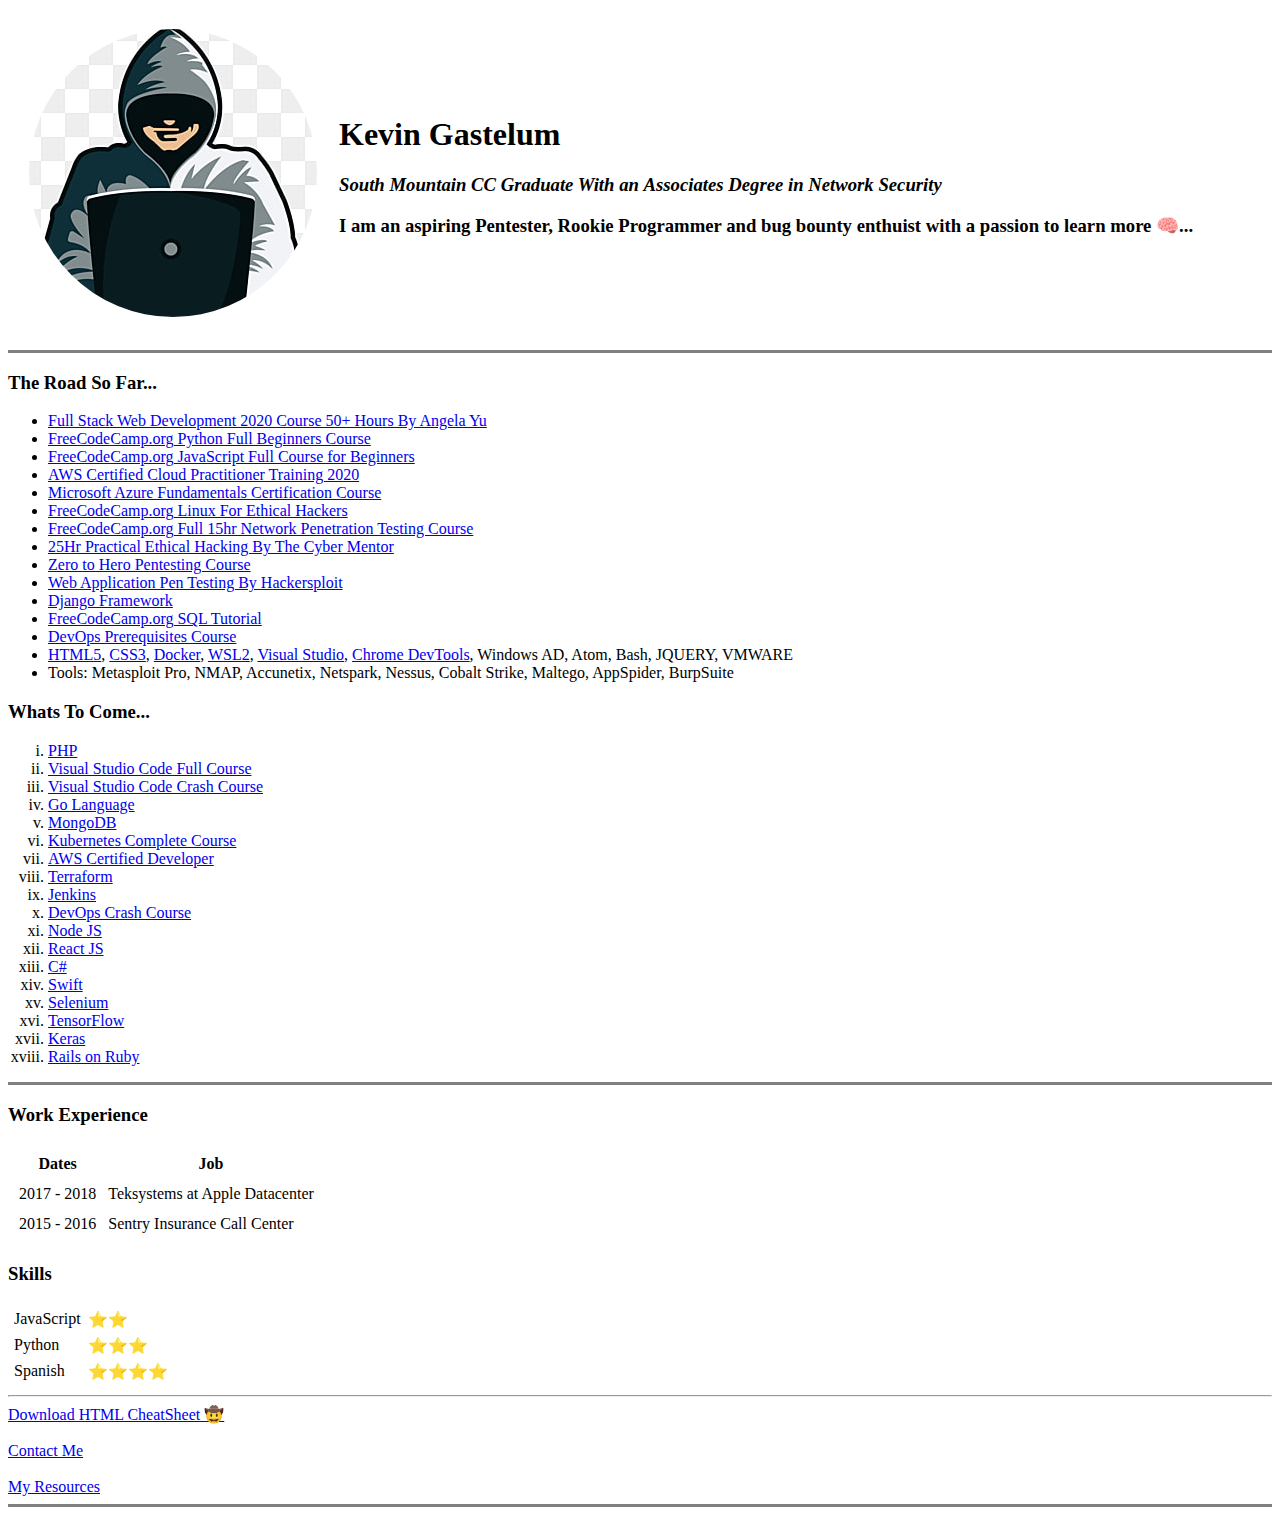
==== index.html @ 0a1ff711 "Add initial cv website files" ====
<!DOCTYPE html>
<html lang="en" dir="ltr">
<head>
  <meta charset="utf-8">
  <title>👾 Kevin's Personal Site</title>
</head>

<body>
  <table cellspacing="20">
    <tr>
      <td><img src="Round.png" alt="Kevin Pic"></td>
      <td><h1> Kevin Gastelum </h1>
      <h3><em>South Mountain CC Graduate With an <strong>Associates Degree in Network Security</strong></em></h3>
      <h3>I am an aspiring Pentester, Rookie Programmer and bug bounty enthuist with a passion to learn more 🧠...</h3></td>
    </tr>
  </table>

  <hr size="3" noshade>

  <h3>The Road So Far...</h3>
  <ul>
    <li><a href="https://www.udemy.com/course/the-complete-web-development-bootcamp/?referralCode=F2958B9D9447BDFC8244">Full Stack Web Development 2020 Course 50+ Hours By Angela Yu</a></li>
    <li><a href="https://www.youtube.com/watch?v=rfscVS0vtbw">FreeCodeCamp.org Python Full Beginners Course</a></li>
    <li><a href="https://www.youtube.com/watch?v=PkZNo7MFNFg">FreeCodeCamp.org JavaScript Full Course for Beginners</a></li>
    <li><a href="https://www.youtube.com/watch?v=3hLmDS179YE">AWS Certified Cloud Practitioner Training 2020</a></li>
    <li><a href="https://www.youtube.com/watch?v=NKEFWyqJ5XA">Microsoft Azure Fundamentals Certification Course</a></li>
    <li><a href="https://www.youtube.com/watch?v=lZAoFs75_cs">FreeCodeCamp.org Linux For Ethical Hackers</a></li>
    <li><a href="https://www.youtube.com/watch?v=3Kq1MIfTWCE">FreeCodeCamp.org Full 15hr Network Penetration Testing Course</a></li>
    <li><a href="https://academy.tcm-sec.com/p/practical-ethical-hacking-the-complete-course">25Hr Practical Ethical Hacking By The Cyber Mentor</a></li>
    <li><a href="https://www.thecybermentor.com/zero-to-hero-pentesting">Zero to Hero Pentesting Course</a></li>
    <li><a href="https://www.youtube.com/watch?v=2_lswM1S264">Web Application Pen Testing By Hackersploit</a></li>
    <li><a href="https://www.youtube.com/watch?v=F5mRW0jo-U4">Django Framework</a></li>
    <li><a href="https://www.youtube.com/watch?v=HXV3zeQKqGY">FreeCodeCamp.org SQL Tutorial</a></li>
    <li><a href="https://kodekloud.com/p/devops-pre-requisite-course-labs?utm_source=devopslabs&utm_medium=YouTube&src=ytb_fcc_devops_labs">DevOps Prerequisites Course</a></li>
    <li><a href="https://www.youtube.com/watch?v=DPnqb74Smug">HTML5</a>, <a href="https://www.youtube.com/watch?v=CUxH_rWSI1k">CSS3</a>, <a href="https://www.youtube.com/watch?v=3c-iBn73dDE">Docker</a>, <a
        href="https://www.youtube.com/watch?v=AfVH54edAHU">WSL2</a>, <a href="https://code.visualstudio.com/docs/getstarted/introvideos">Visual Studio</a>, <a href="https://www.youtube.com/watch?v=x4q86IjJFag">Chrome DevTools</a>, Windows AD, Atom,
      Bash, JQUERY, VMWARE</li>
    <li>Tools: Metasploit Pro, NMAP, Accunetix, Netspark, Nessus, Cobalt Strike, Maltego, AppSpider, BurpSuite</li>
  </ul>

  <h3>Whats To Come...</h3>
  <ol type="i">
    <li><a href="https://www.youtube.com/watch?v=OK_JCtrrv-c">PHP</a></li>
    <li><a href="https://www.youtube.com/watch?v=UTQp6mvhb0Y">Visual Studio Code Full Course</a></li>
    <li><a href="https://www.youtube.com/watch?v=WPqXP_kLzpo">Visual Studio Code Crash Course</a></li>
    <li><a href="https://www.youtube.com/watch?v=YS4e4q9oBaU">Go Language</a></li>
    <li><a href="https://www.youtube.com/watch?v=-56x56UppqQ">MongoDB</a></li>
    <li><a href="https://www.youtube.com/watch?v=X48VuDVv0do">Kubernetes Complete Course</a></li>
    <li><a href="https://www.youtube.com/watch?v=RrKRN9zRBWs">AWS Certified Developer</a></li>
    <li><a href="https://www.youtube.com/watch?v=SLB_c_ayRMo">Terraform</a></li>
    <li><a href="https://www.youtube.com/watch?v=Uolz0HLCHtE&list=PLyvfcZJ0pCaLNielOh2e5FnU9suK8TOXn">Jenkins</a></li>
    <li><a href="https://www.youtube.com/watch?v=OXE2a8dqIAI">DevOps Crash Course</a></li>
    <li><a href="https://www.youtube.com/watch?v=fBNz5xF-Kx4&list=PLillGF-RfqbZ2ybcoD2OaabW2P7Ws8CWu">Node JS</a></li>
    <li><a href="https://www.youtube.com/watch?v=sBws8MSXN7A">React JS</a></li>
    <li><a href="https://www.youtube.com/watch?v=GhQdlIFylQ8">C#</a></li>
    <li><a href="https://www.youtube.com/watch?v=comQ1-x2a1Q">Swift</a></li>
    <li><a href="https://www.youtube.com/watch?v=Xjv1sY630Uc">Selenium</a></li>
    <li><a href="https://www.youtube.com/watch?v=tPYj3fFJGjk">TensorFlow</a></li>
    <li><a href="https://www.youtube.com/watch?v=qFJeN9V1ZsI">Keras</a></li>
    <li><a href="https://www.youtube.com/watch?v=fmyvWz5TUWg">Rails on Ruby</a></li>
  </ol>

  <hr size="3" noshade>

  <h3>Work Experience</h3>
  <table cellspacing="10">
    <thead>
      <tr>
        <th>Dates</th>
        <th>Job</th>
      </tr>
    </thead>
    <tbody>
    <tr>
      <td> 2017 - 2018 </td>
      <td> Teksystems at Apple Datacenter </td>
    </tr>
    <tr>
      <td> 2015 - 2016 </td>
      <td> Sentry Insurance Call Center</td>
    </tr>
    </tbody>
  </table>

  <h3>Skills</h3>
  <table cellspacing="5">
    <tr>
      <td>JavaScript</td>
      <td>⭐⭐</td>
    </tr>
    <tr>
      <td>Python</td>
      <td>⭐⭐⭐</td>
    </tr>
    <tr>
      <td>Spanish</td>
      <td>⭐⭐⭐⭐</td>
    </tr>
  </table>


  <hr>
  <a href="https://web.stanford.edu/group/csp/cs21/htmlcheatsheet.pdf" download>Download HTML CheatSheet 🤠 </a>
  <br>
  <br><a href="Contact.html">Contact Me</a>
  <br>
  <br><a href="Resources.html">My Resources</a>
  <hr size="3" noshade>

</body>

</html>
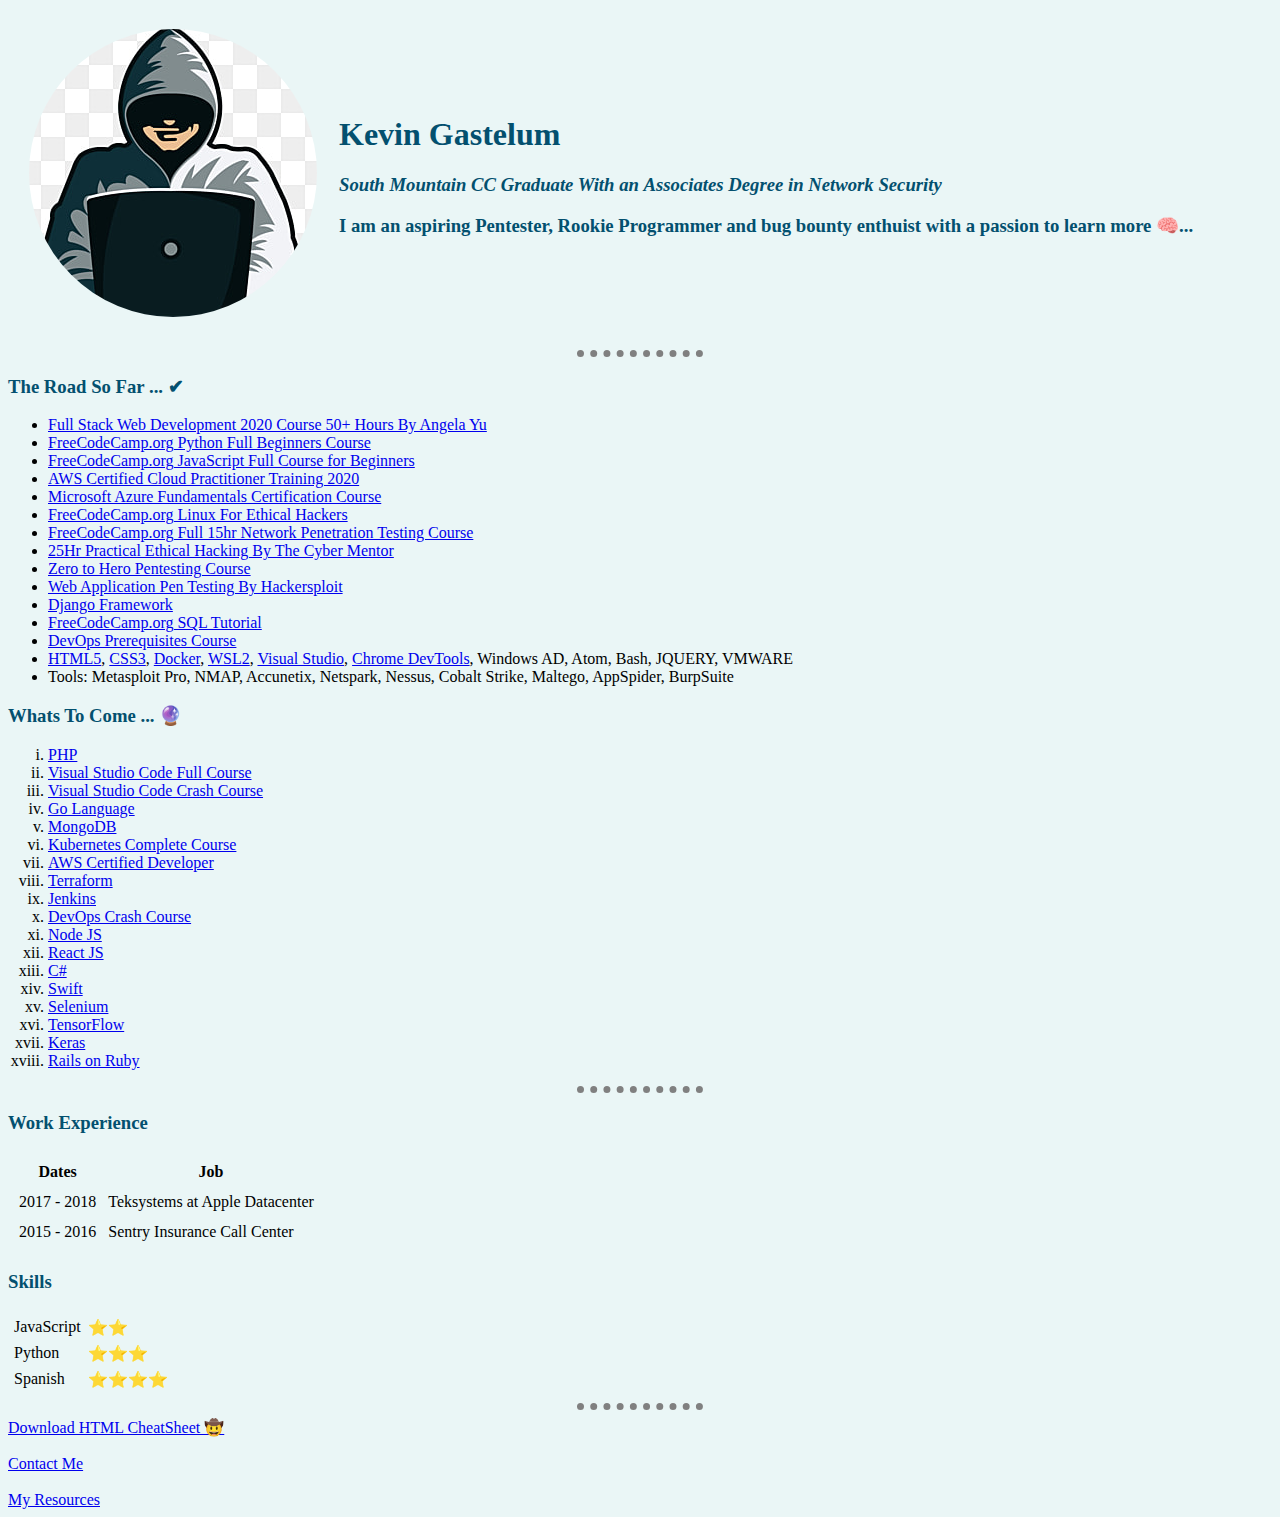
==== commit 2160a3c9: "HTML" ====
--- a/index.html
+++ b/index.html
@@ -1,8 +1,10 @@
+
 <!DOCTYPE html>
 <html lang="en" dir="ltr">
 <head>
   <meta charset="utf-8">
   <title>👾 Kevin's Personal Site</title>
+  <link rel="stylesheet" href="css\styles.css">
 </head>
 
 <body>
@@ -15,9 +17,9 @@
     </tr>
   </table>
 
-  <hr size="3" noshade>
+  <hr>
 
-  <h3>The Road So Far...</h3>
+  <h3>The Road So Far ... ✔</h3>
   <ul>
     <li><a href="https://www.udemy.com/course/the-complete-web-development-bootcamp/?referralCode=F2958B9D9447BDFC8244">Full Stack Web Development 2020 Course 50+ Hours By Angela Yu</a></li>
     <li><a href="https://www.youtube.com/watch?v=rfscVS0vtbw">FreeCodeCamp.org Python Full Beginners Course</a></li>
@@ -38,7 +40,7 @@
     <li>Tools: Metasploit Pro, NMAP, Accunetix, Netspark, Nessus, Cobalt Strike, Maltego, AppSpider, BurpSuite</li>
   </ul>
 
-  <h3>Whats To Come...</h3>
+  <h3>Whats To Come ... 🔮</h3>
   <ol type="i">
     <li><a href="https://www.youtube.com/watch?v=OK_JCtrrv-c">PHP</a></li>
     <li><a href="https://www.youtube.com/watch?v=UTQp6mvhb0Y">Visual Studio Code Full Course</a></li>
@@ -60,7 +62,7 @@
     <li><a href="https://www.youtube.com/watch?v=fmyvWz5TUWg">Rails on Ruby</a></li>
   </ol>
 
-  <hr size="3" noshade>
+  <hr>
 
   <h3>Work Experience</h3>
   <table cellspacing="10">
@@ -98,15 +100,12 @@
     </tr>
   </table>
 
-
   <hr>
   <a href="https://web.stanford.edu/group/csp/cs21/htmlcheatsheet.pdf" download>Download HTML CheatSheet 🤠 </a>
   <br>
   <br><a href="Contact.html">Contact Me</a>
   <br>
   <br><a href="Resources.html">My Resources</a>
-  <hr size="3" noshade>
-
 </body>
 
 </html>
